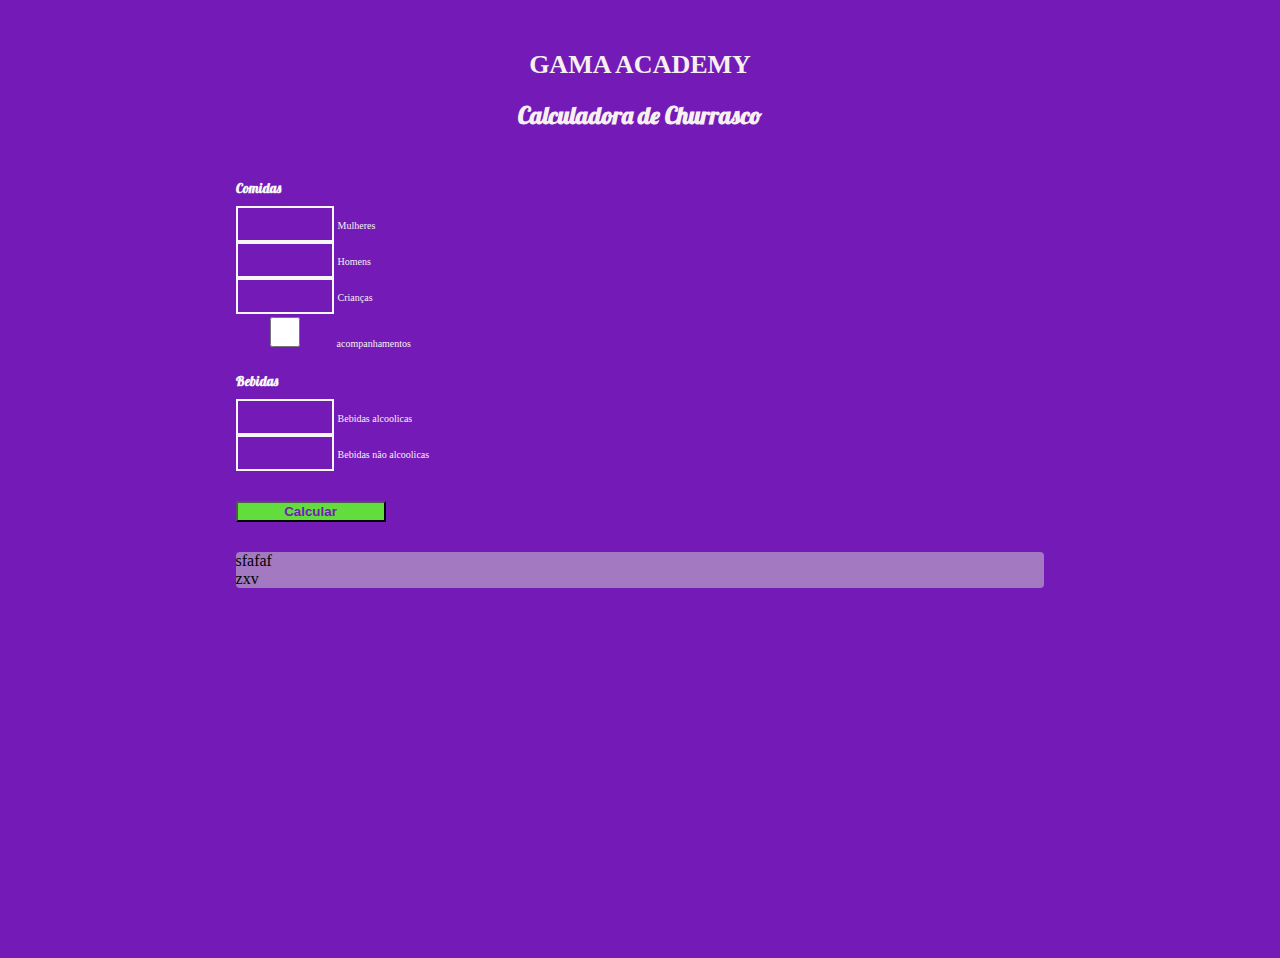
==== index.html @ 78f2080c "Iniciando estrutura calculadora" ====
<!DOCTYPE html>
<html lang="en">

<head>
  <meta charset="UTF-8" />
  <meta name="viewport" content="width=device-width, initial-scale=1.0" />
  <link rel="stylesheet" href="https://stackpath.bootstrapcdn.com/bootstrap/4.5.0/css/bootstrap.min.css"
    integrity="sha384-9aIt2nRpC12Uk9gS9baDl411NQApFmC26EwAOH8WgZl5MYYxFfc+NcPb1dKGj7Sk" crossorigin="anonymous">

  <link href="//db.onlinewebfonts.com/c/23be6197029ed49537884d28c0ba4c10?family=Apple+Braille" rel="stylesheet"
    type="text/css" />
  <link href="https://fonts.googleapis.com/css2?family=Lobster&display=swap" rel="stylesheet">

  <link rel="stylesheet" type="text/css" href="./src/main.css" />
  <link rel="stylesheet" type="text/css" href="./css/style.css" />
  <title>Gama Academy - Calculadora de churrasco</title>
</head>

<body>
  <div class="container-fluid conteudo">

    <div class="conteudo">
      <header>
        <h5 class="logo">GAMA ACADEMY</h5>
        <h2 class="titulo">Calculadora de Churrasco</h2>
      </header>

      <div class="quantidades">

        <div class="row">
          <div class="col-md-2">
            <h5>Comidas</h5>
          </div>
          <div class="col-md-3">
            <input id="mulheres-qnt" type="text" />
            <label for="mulheres-qnt">Mulheres</label>
          </div>
          <div class="col-md-3">
            <input id="homens-qnt" type="text" />
            <label for="homens-qnt">Homens</label>
          </div>
          <div class="col-md-3">
            <input id="criancas-qnt" type="text" />
            <label for="criancas-qnt">Crianças</label>
          </div>
        </div>
        <!---Fim comidas-->

        <div class="row">
          <div class="col-md-12">
            <input id="acompanhamentos" type="checkbox" />
            <label for="acompanhamentos">acompanhamentos</label>
          </div>
        </div>

        <div class="row">
          <div class="col-md-2">
            <h5>Bebidas</h5>
          </div>

          <div class="col-md-3">
            <input id="bebidas-alcoolicas" type="text" />
            <label for="bebidas-alcoolicas">Bebidas alcoolicas</label>
          </div>
          <div class="col-md-3">
            <input id="bebidas-nao-alcoolicas" type="text" />
            <label for="bebidas-nao-alcoolicas">Bebidas não alcoolicas</label>
          </div>
        </div>
        <!---Fim bebidas-->
      </div>


      <div class="row">
        <div class="col-md-6 offset-md-4">
          <button type="button" class="btn btn-success botao" id="botaoCalcular">Calcular</button>
        </div>
      </div>


      
        <div class="row contadores">

          <div class="col-md-6">
            
            <div>
              <label for="total-carne" id="total-carne"></label>sfafaf
            </div>           
          
            <div>
              <label for="total-pessoas" id="total-pessoas"></label>
            </div>zxv
            <div>
              <label for="total-acompanhamento" id="total-acompanhamento"></label>
            </div>
          </div>
          <div class="col-md-6">
            <div>
              <label for="total-bebidas-nao-alcoolicas" id="total-bebidas-nao-alcoolicas"></label>
            </div>
            <div>
              <label for="total-bebidas-alcoolicas" id="total-bebidas-alcoolicas"></label>
            </div>
          </div>

        </div>

    </div>
  </div>


  <script src="https://code.jquery.com/jquery-3.5.1.slim.min.js"
    integrity="sha384-DfXdz2htPH0lsSSs5nCTpuj/zy4C+OGpamoFVy38MVBnE+IbbVYUew+OrCXaRkfj"
    crossorigin="anonymous"></script>
  <script src="https://cdn.jsdelivr.net/npm/popper.js@1.16.0/dist/umd/popper.min.js"
    integrity="sha384-Q6E9RHvbIyZFJoft+2mJbHaEWldlvI9IOYy5n3zV9zzTtmI3UksdQRVvoxMfooAo"
    crossorigin="anonymous"></script>
  <script src="https://stackpath.bootstrapcdn.com/bootstrap/4.5.0/js/bootstrap.min.js"
    integrity="sha384-OgVRvuATP1z7JjHLkuOU7Xw704+h835Lr+6QL9UvYjZE3Ipu6Tp75j7Bh/kR0JKI"
    crossorigin="anonymous"></script>
  <script src="./src/main.js"></script>
</body>

</html>
---- css/style.css ----
body{
    background-color: #731AB7;
}

.conteudo{
    margin-top: 50px;
    width: 80%;
    height: 100vh;
    margin-left: auto;
    margin-right: auto;
}

header{
    text-align: center;
}
.logo{
    font-family: "Apple Braille";
    font-size: 26px;
    color: #F7F0F0;
    margin-bottom: 20px;
}
.titulo{
     font-family: "Lobster";
     color: #F7F0F0;
     margin-bottom: 50px;
}
.quantidades{
    margin-bottom: 30px;
}
.quantidades h5{
    color:#F7F7F7;
    font-family: "Lobster";
    margin-bottom: 10px;
}
label{
    color: #F7F0F0;
    font-size: 10px
}

input{
    background-color: transparent;
    border: 2px solid #F7F7F7;
    width: 90px;
    height: 30px;
   
}
.botao{
    background-color: #63DC3E;
    width: 150px;
    color: #731AB7;
    font-weight: bold;
}
.contadores{
    margin-top: 30px;
    background-color: #A379C1;   
    border-radius: 4px;
}
.contadores label{
    color:#F7F7F7;
    font-weight: bold;
}
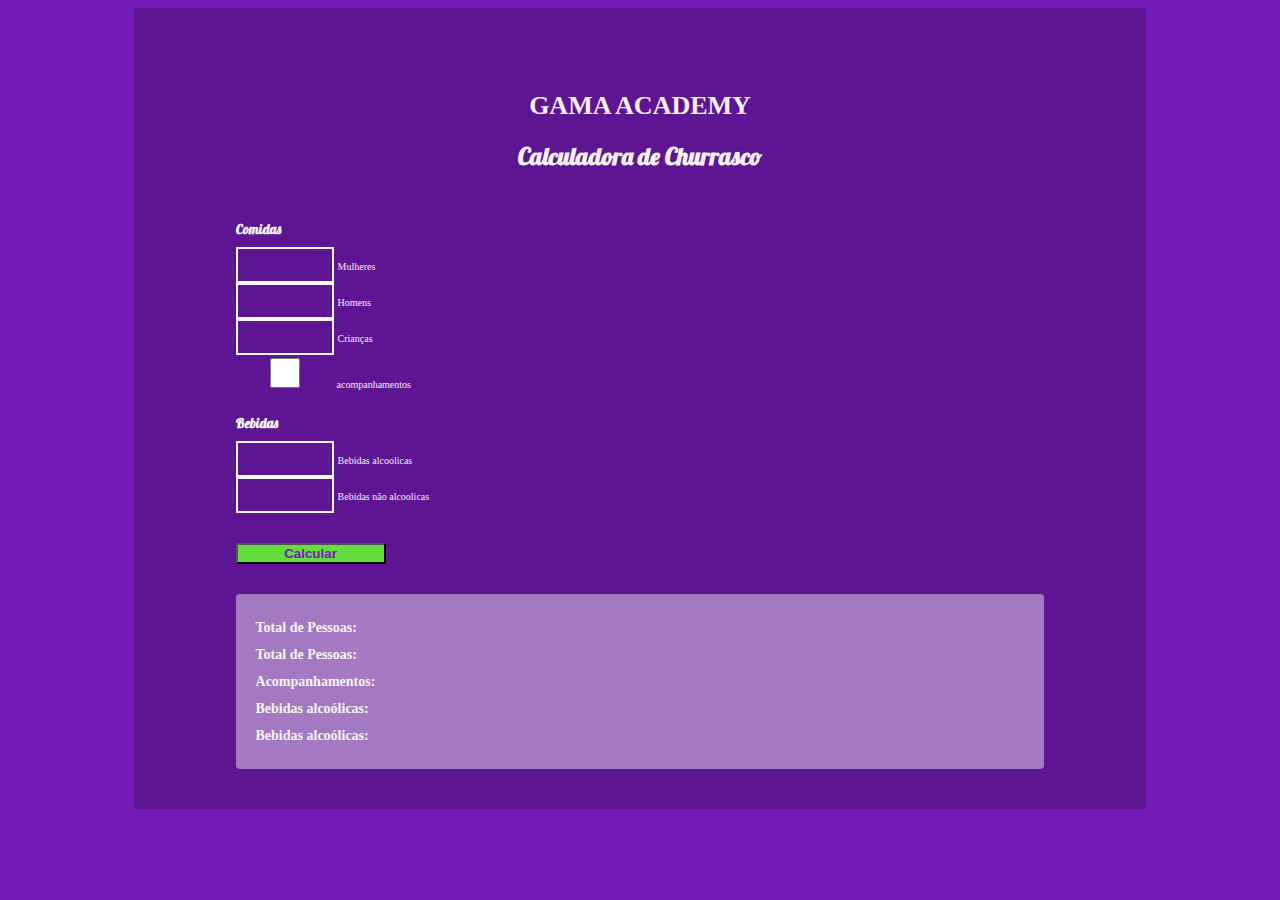
==== commit 3ae75a85: "Estrutura contadores estrutura calculadora" ====
--- a/index.html
+++ b/index.html
@@ -46,7 +46,7 @@
         </div>
         <!---Fim comidas-->
 
-        <div class="row">
+        <div class="row acompanhamento">
           <div class="col-md-12">
             <input id="acompanhamentos" type="checkbox" />
             <label for="acompanhamentos">acompanhamentos</label>
@@ -71,39 +71,46 @@
       </div>
 
 
-      <div class="row">
-        <div class="col-md-6 offset-md-4">
+      <div class="row justify-content-md-center">
+        <div class="col-md-6 offset-md-3">
           <button type="button" class="btn btn-success botao" id="botaoCalcular">Calcular</button>
         </div>
       </div>
 
 
-      
-        <div class="row contadores">
 
-          <div class="col-md-6">
-            
-            <div>
-              <label for="total-carne" id="total-carne"></label>sfafaf
-            </div>           
-          
-            <div>
-              <label for="total-pessoas" id="total-pessoas"></label>
-            </div>zxv
-            <div>
-              <label for="total-acompanhamento" id="total-acompanhamento"></label>
-            </div>
-          </div>
-          <div class="col-md-6">
-            <div>
-              <label for="total-bebidas-nao-alcoolicas" id="total-bebidas-nao-alcoolicas"></label>
-            </div>
-            <div>
-              <label for="total-bebidas-alcoolicas" id="total-bebidas-alcoolicas"></label>
-            </div>
+      <div class="row contadores">
+
+        <div class="col-md-6">
+
+          <div>
+            <span>Total de Pessoas: </span>
+            <label for="total-pessoas" id="total-pessoas"></label>
+           
           </div>
 
+          <div>
+            <span>Total de Pessoas: </span>
+            <label for="total-carne" id="total-carne"></label>
+          </div>
+          <div>
+            <span>Acompanhamentos: </span>
+            <label for="total-acompanhamento" id="total-acompanhamento"></label>
+          </div>
         </div>
+        <div class="col-md-6">
+          <div>
+            <span>Bebidas alcoólicas: </span>
+            <label for="total-bebidas-alcoolicas" id="total-bebidas-alcoolicas"></label>
+          </div>
+          <div>
+            <span>Bebidas alcoólicas: </span>
+
+            <label for="total-bebidas-nao-alcoolicas" id="total-bebidas-nao-alcoolicas"></label>
+          </div>
+        </div>
+
+      </div>
 
     </div>
   </div>
--- a/css/style.css
+++ b/css/style.css
@@ -3,11 +3,13 @@
 }
 
 .conteudo{
-    margin-top: 50px;
+    padding-top: 20px;
+    padding-bottom: 20px;
     width: 80%;
-    height: 100vh;
+    height: auto;
     margin-left: auto;
     margin-right: auto;
+    background-color: #5E1593;
 }
 
 header{
@@ -50,10 +52,21 @@
     color: #731AB7;
     font-weight: bold;
 }
+.acompanhamento{
+  
+}
 .contadores{
     margin-top: 30px;
     background-color: #A379C1;   
     border-radius: 4px;
+    line-height: 25px;
+    padding: 20px;
+}
+span{
+    color:#F7F7F7;
+    font-weight: bold;
+    font-size: 14px;
+ 
 }
 .contadores label{
     color:#F7F7F7;
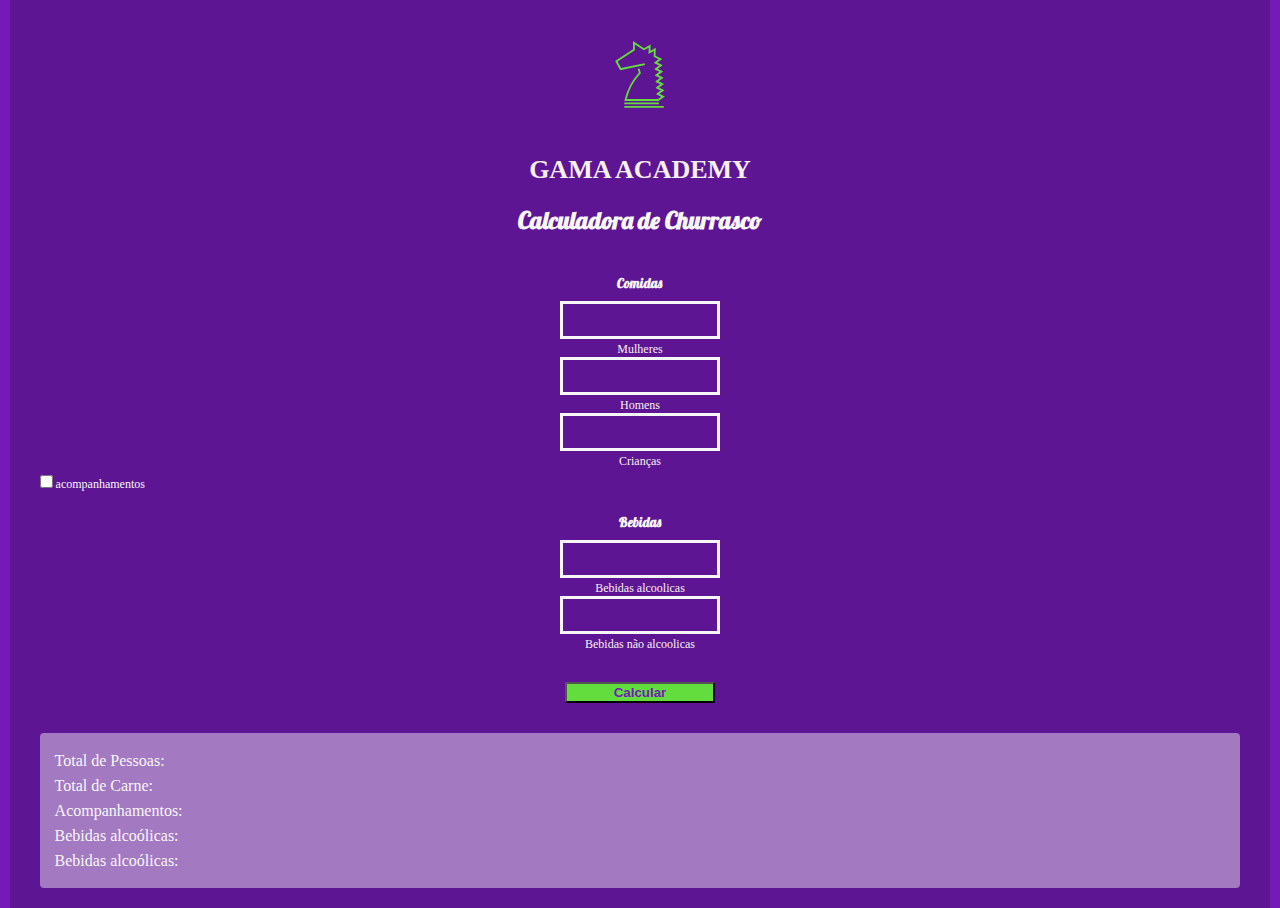
==== commit 1e624432: "Termino de layout e relacao js" ====
--- a/index.html
+++ b/index.html
@@ -7,7 +7,7 @@
   <link rel="stylesheet" href="https://stackpath.bootstrapcdn.com/bootstrap/4.5.0/css/bootstrap.min.css"
     integrity="sha384-9aIt2nRpC12Uk9gS9baDl411NQApFmC26EwAOH8WgZl5MYYxFfc+NcPb1dKGj7Sk" crossorigin="anonymous">
 
-  <link href="//db.onlinewebfonts.com/c/23be6197029ed49537884d28c0ba4c10?family=Apple+Braille" rel="stylesheet"
+  <link href="https://db.onlinewebfonts.com/c/23be6197029ed49537884d28c0ba4c10?family=Apple+Braille" rel="stylesheet"
     type="text/css" />
   <link href="https://fonts.googleapis.com/css2?family=Lobster&display=swap" rel="stylesheet">
 
@@ -17,80 +17,84 @@
 </head>
 
 <body>
-  <div class="container-fluid conteudo">
+  <div class="container">
 
     <div class="conteudo">
       <header>
+        <p align="center">
+          <img alt="GamaHacker" title="#GamaHacker" src="./hacker.svg" width="50px" />
+        </p>
         <h5 class="logo">GAMA ACADEMY</h5>
         <h2 class="titulo">Calculadora de Churrasco</h2>
       </header>
 
-      <div class="quantidades">
+      <!---Inicio comidas-->
+      <div class="row comidas">
+        <div class="col-md-3">
+          <h5>Comidas</h5>
+        </div>
+        <div class="col-md-3 colComidas">
+          <input id="mulheres-qnt" type="number" />
+          <label for="mulheres-qnt">Mulheres</label>
+        </div>
+        <div class="col-md-3 colComidas">
+          <input id="homens-qnt" type="number" />
+          <label for="homens-qnt">Homens</label>
+        </div>
+        <div class="col-md-3 colComidas">
+          <input id="criancas-qnt" type="number" />
+          <label for="criancas-qnt">Crianças</label>
+        </div>
 
-        <div class="row">
-          <div class="col-md-2">
-            <h5>Comidas</h5>
-          </div>
-          <div class="col-md-3">
-            <input id="mulheres-qnt" type="text" />
-            <label for="mulheres-qnt">Mulheres</label>
-          </div>
-          <div class="col-md-3">
-            <input id="homens-qnt" type="text" />
-            <label for="homens-qnt">Homens</label>
-          </div>
-          <div class="col-md-3">
-            <input id="criancas-qnt" type="text" />
-            <label for="criancas-qnt">Crianças</label>
+      </div>
+      <!---Fim comidas-->
+
+      <!---Acompanhamentos-->
+      <div class="row rowAcompanhamento">
+        <div class="col-md-9 offset-md-3 acompanhamento">
+          <div class="form-check form-check-inline">
+            <label class="form-check-label" for="acompanhamentos">
+              <input class="form-check-input" type="checkbox" id="acompanhamentos" value="acompanhamentos">
+              acompanhamentos
+            </label>
           </div>
         </div>
-        <!---Fim comidas-->
+      </div>
+       <!---Fim Acompanhamentos-->
 
-        <div class="row acompanhamento">
-          <div class="col-md-12">
-            <input id="acompanhamentos" type="checkbox" />
-            <label for="acompanhamentos">acompanhamentos</label>
-          </div>
+      <!---Inicio bebidas-->
+      <div class="row bebidas">
+        <div class="col-md-3 ">
+          <h5>Bebidas</h5>
         </div>
 
-        <div class="row">
-          <div class="col-md-2">
-            <h5>Bebidas</h5>
-          </div>
+        <div class="col-md-3 colBebidas">
+          <input  id="bebidas-alcoolicas" type="number" />
+          <label for="bebidas-alcoolicas">Bebidas alcoolicas</label>
+        </div>
+        <div class="col-md-3 colBebidas">
+          <input id="bebidas-nao-alcoolicas" type="number" />
+          <label for="bebidas-nao-alcoolicas">Bebidas não alcoolicas</label>
+        </div>
+        <div class="col-md-3 colBebidas"></div>
+      </div>
+      <!---Fim bebidas-->
 
-          <div class="col-md-3">
-            <input id="bebidas-alcoolicas" type="text" />
-            <label for="bebidas-alcoolicas">Bebidas alcoolicas</label>
-          </div>
-          <div class="col-md-3">
-            <input id="bebidas-nao-alcoolicas" type="text" />
-            <label for="bebidas-nao-alcoolicas">Bebidas não alcoolicas</label>
-          </div>
-        </div>
-        <!---Fim bebidas-->
-      </div>
-
-
-      <div class="row justify-content-md-center">
-        <div class="col-md-6 offset-md-3">
+      <div class="row centro">
+        <div class="col">
           <button type="button" class="btn btn-success botao" id="botaoCalcular">Calcular</button>
         </div>
       </div>
 
-
-
       <div class="row contadores">
-
-        <div class="col-md-6">
-
+        <div class="col-md-6 col-sm-12">
           <div>
             <span>Total de Pessoas: </span>
             <label for="total-pessoas" id="total-pessoas"></label>
-           
           </div>
 
           <div>
-            <span>Total de Pessoas: </span>
+            <span>Total de Carne: </span>
             <label for="total-carne" id="total-carne"></label>
           </div>
           <div>
@@ -98,7 +102,8 @@
             <label for="total-acompanhamento" id="total-acompanhamento"></label>
           </div>
         </div>
-        <div class="col-md-6">
+
+        <div class="col-md-6 col-sm-12">
           <div>
             <span>Bebidas alcoólicas: </span>
             <label for="total-bebidas-alcoolicas" id="total-bebidas-alcoolicas"></label>
@@ -113,6 +118,8 @@
       </div>
 
     </div>
+
+
   </div>
 
 
--- a/css/style.css
+++ b/css/style.css
@@ -1,14 +1,24 @@
+
 body{
     background-color: #731AB7;
+    color:#F7F7F7;
+    /*border: 1px solid yellow;*/
+    height: 100%;
+    margin-top: 0;
+    margin-bottom: 0;
 }
-
-.conteudo{
-    padding-top: 20px;
+.conteudo{    /*border: 1px solid red;*/
+ 
+    padding-top: 2%;
     padding-bottom: 20px;
-    width: 80%;
-    height: auto;
+    padding-right: 30px;
+    padding-left: 30px;
+    width: 95%;
+    height: 100%;
     margin-left: auto;
     margin-right: auto;
+    margin-top: 0;
+    margin-bottom: 0;
     background-color: #5E1593;
 }
 
@@ -19,56 +29,93 @@
     font-family: "Apple Braille";
     font-size: 26px;
     color: #F7F0F0;
-    margin-bottom: 20px;
+    margin-bottom: 10px;
 }
 .titulo{
+     margin-bottom: 40px;
      font-family: "Lobster";
-     color: #F7F0F0;
-     margin-bottom: 50px;
 }
-.quantidades{
-    margin-bottom: 30px;
-}
-.quantidades h5{
-    color:#F7F7F7;
+.comidas, .bebidas{  
+    text-align: center;
+    width:100%;
+    margin-top: 20px;
+    margin-left: 0;
+  /* border: 1px solid yellow;*
+    align-items: center;*/
+}/*
+.colComidas, .colBebidas{
+    border: 1px solid yellow;
+}*/
+.comidas h5, .bebidas h5{
+    margin-bottom: 10px;
     font-family: "Lobster";
-    margin-bottom: 10px;
-}
-label{
-    color: #F7F0F0;
-    font-size: 10px
 }
 
-input{
+.comidas label, .bebidas label{
+    color: #F7F0F0;
+    font-size: 12px;
+    margin-bottom: 5px;
+}
+.comidas input, .bebidas input{
     background-color: transparent;
-    border: 2px solid #F7F7F7;
-    width: 90px;
+    border: 3px solid #F7F7F7;
+    width: 150px;
     height: 30px;
-   
+    display: block;
+    text-align: center;
+    color: #F7F0F0;
+    font-weight: bold;
+    margin-left: auto;
+    margin-right: auto;
+}
+.centro{
+    text-align: center;
 }
 .botao{
     background-color: #63DC3E;
     width: 150px;
     color: #731AB7;
     font-weight: bold;
+    margin-top: 30px;
+}
+.rowAcompanhamento{
+    height: auto;
+    width:100%;
+    margin: 0;
+    padding: 0;
+    /*border: 1px solid green;*/
 }
 .acompanhamento{
-  
+    /*border: 1px solid red;*/
+    display: flex;
+    margin-bottom:5px; 
+    margin-top: 5px;
 }
-.contadores{
+.acompanhamento label{
+    margin-left:50px;
+  /*  border: 1px solid red;*/
+    margin: 0;
+    padding: 0;
+    font-size: 12px;
+}
+.acompanhamento input{
+   /* border: 1px solid yellow;*/
+    margin: 0;
+    padding: 0;
+}
+.contadores{  /*border: 1px solid red;*/
+   /* width:100%;*/
     margin-top: 30px;
     background-color: #A379C1;   
     border-radius: 4px;
     line-height: 25px;
-    padding: 20px;
+    padding: 15px;
+
 }
 span{
     color:#F7F7F7;
-    font-weight: bold;
-    font-size: 14px;
- 
+    font-size: 16px;
 }
 .contadores label{
     color:#F7F7F7;
-    font-weight: bold;
 }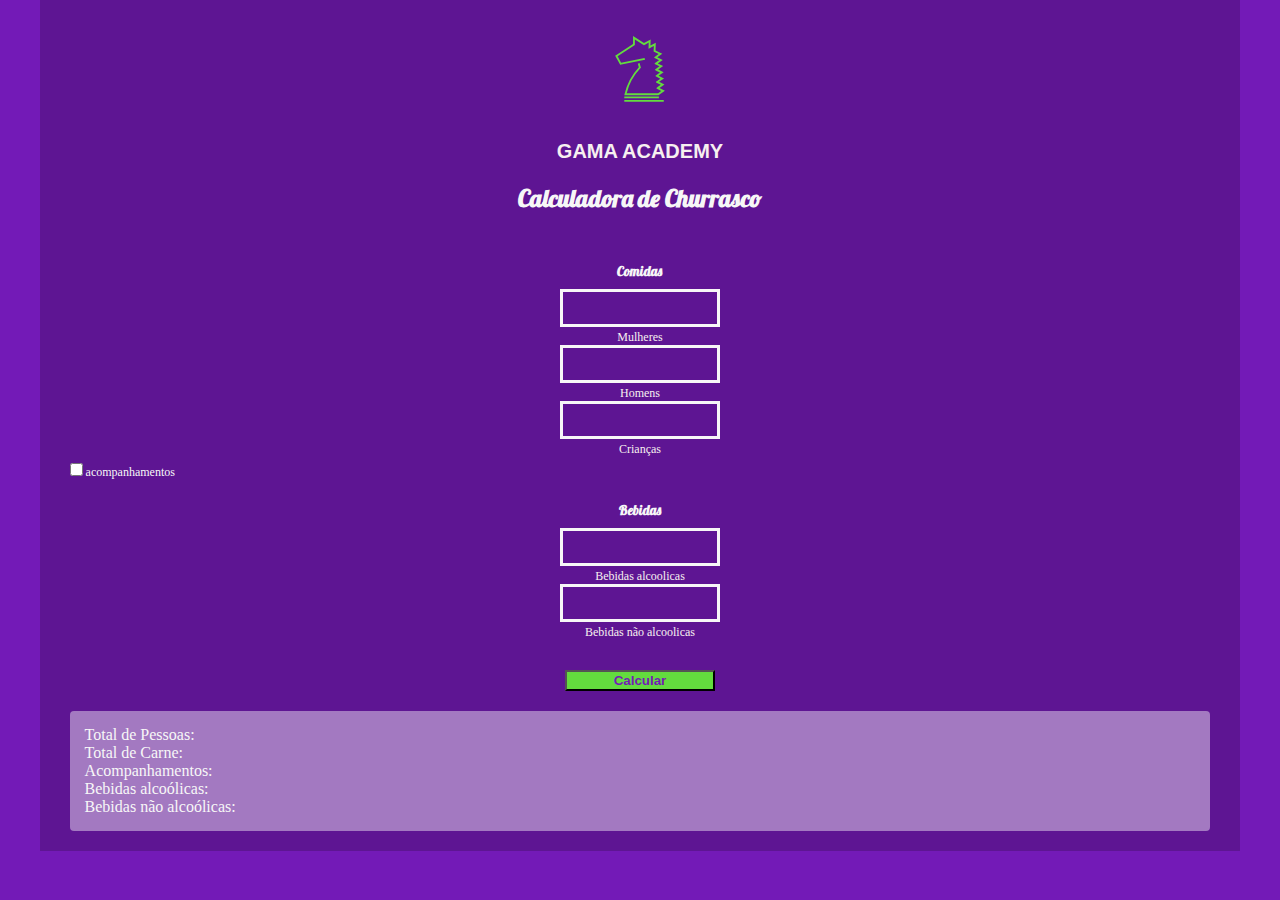
==== commit ca7bf76f: "Correção label contadores" ====
--- a/index.html
+++ b/index.html
@@ -89,27 +89,27 @@
       <div class="row contadores">
         <div class="col-md-6 col-sm-12">
           <div>
-            <span>Total de Pessoas: </span>
-            <label for="total-pessoas" id="total-pessoas"></label>
+            <label>Total de Pessoas: </label>
+            <label for="total-pessoas" id="total-pessoas"> </label>
           </div>
 
           <div>
-            <span>Total de Carne: </span>
+            <label>Total de Carne: </label>
             <label for="total-carne" id="total-carne"></label>
           </div>
           <div>
-            <span>Acompanhamentos: </span>
+            <label>Acompanhamentos: </label>
             <label for="total-acompanhamento" id="total-acompanhamento"></label>
           </div>
         </div>
 
         <div class="col-md-6 col-sm-12">
           <div>
-            <span>Bebidas alcoólicas: </span>
+            <label>Bebidas alcoólicas: </label>
             <label for="total-bebidas-alcoolicas" id="total-bebidas-alcoolicas"></label>
           </div>
           <div>
-            <span>Bebidas alcoólicas: </span>
+            <label>Bebidas não alcoólicas: </label>
 
             <label for="total-bebidas-nao-alcoolicas" id="total-bebidas-nao-alcoolicas"></label>
           </div>
--- a/css/style.css
+++ b/css/style.css
@@ -3,22 +3,20 @@
     background-color: #731AB7;
     color:#F7F7F7;
     /*border: 1px solid yellow;*/
-    height: 100%;
     margin-top: 0;
     margin-bottom: 0;
+    height: 100%;
 }
+
 .conteudo{    /*border: 1px solid red;*/
- 
-    padding-top: 2%;
+    box-sizing: border-box;
+    padding-top: 20px;
     padding-bottom: 20px;
     padding-right: 30px;
     padding-left: 30px;
     width: 95%;
     height: 100%;
-    margin-left: auto;
-    margin-right: auto;
-    margin-top: 0;
-    margin-bottom: 0;
+    margin: 0 auto;
     background-color: #5E1593;
 }
 
@@ -26,13 +24,13 @@
     text-align: center;
 }
 .logo{
-    font-family: "Apple Braille";
-    font-size: 26px;
+    font-family: Apple Braille, 'Segoe UI', Tahoma, Geneva, Verdana, sans-serif;
+    font-size: 20px;
     color: #F7F0F0;
-    margin-bottom: 10px;
+    margin-bottom: 20px;
 }
 .titulo{
-     margin-bottom: 40px;
+     margin-bottom: 50px;
      font-family: "Lobster";
 }
 .comidas, .bebidas{  
@@ -103,18 +101,16 @@
     margin: 0;
     padding: 0;
 }
-.contadores{  /*border: 1px solid red;*/
-   /* width:100%;*/
-    margin-top: 30px;
+.contadores{  
+    margin-top: 20px;
     background-color: #A379C1;   
     border-radius: 4px;
-    line-height: 25px;
     padding: 15px;
-
 }
 span{
     color:#F7F7F7;
     font-size: 16px;
+    line-height: 20px;
 }
 .contadores label{
     color:#F7F7F7;
